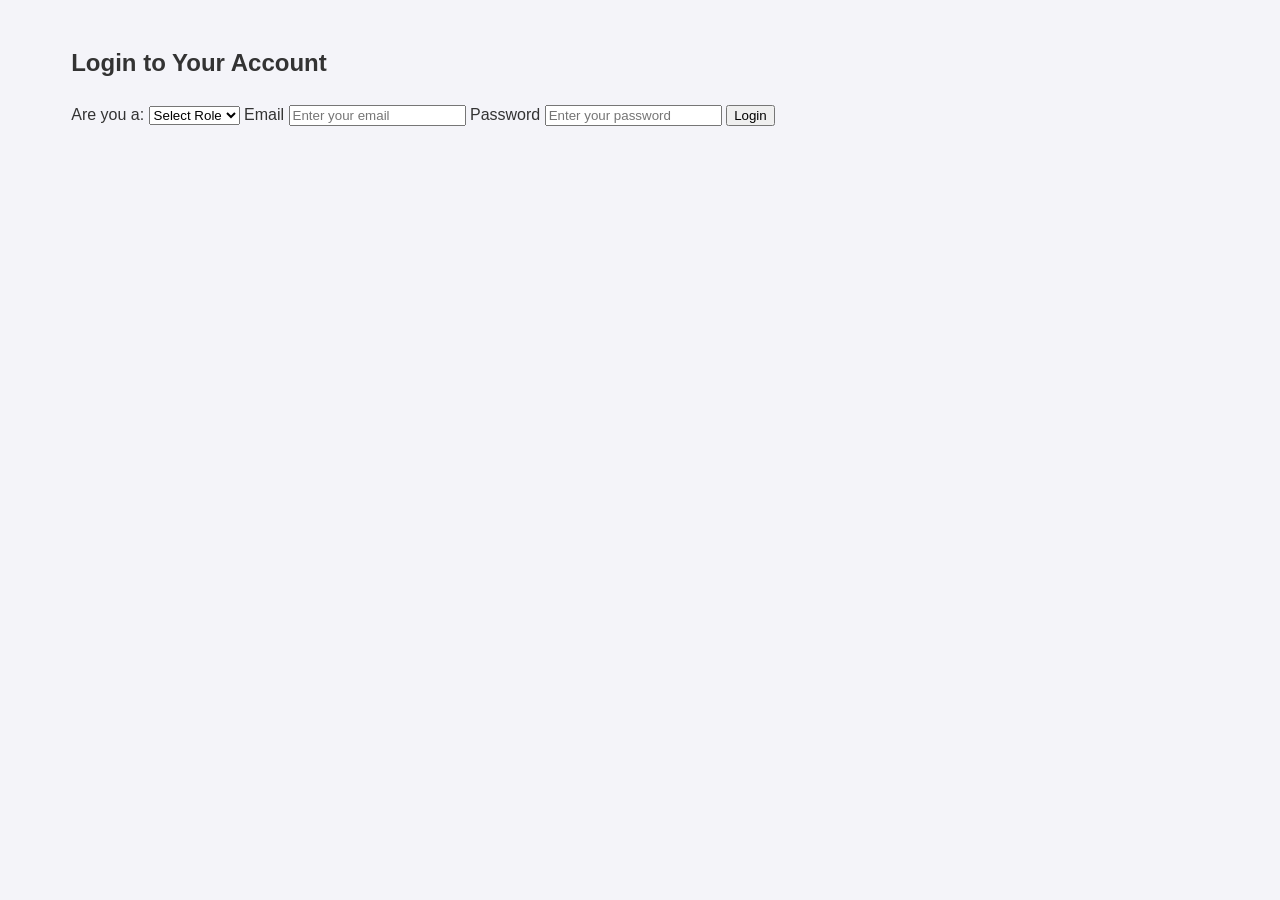
==== Login.html @ ed492e5b "--/public" ====
<!DOCTYPE html>
<html lang="en">
<head>
    <meta charset="UTF-8">
    <meta name="viewport" content="width=device-width, initial-scale=1.0">
    <title>Login - MUSLINK</title>
    <link rel="stylesheet" href="styling.css">
</head>
<body>
    <section class="container">
        <h2>Login to Your Account</h2>
        <form action="/dashboard" method="GET">
            <label for="user-role">Are you a:</label>
            <select name="user-role" id="user-role" required>
                <option value="" disabled selected>Select Role</option>
                <option value="supplier">Supplier</option>
                <option value="buyer">Buyer</option>
            </select>

            <label for="email">Email</label>
            <input type="email" name="email" id="email" placeholder="Enter your email" required>

            <label for="password">Password</label>
            <input type="password" name="password" id="password" placeholder="Enter your password" required>

            <button type="submit">Login</button>
        </form>
    </section>
</body>
</html>
---- styling.css ----
body {
  font-family: Arial, sans-serif;
  background-color: #f4f4f9;
  color: #333;
  line-height: 1.6;
}

.container {
  width: 90%;
  max-width: 1200px;
  margin: 0 auto;
  padding: 1rem;
}

header {
  background-color: #4CAF50;
  color: white;
  padding: 1rem;
  text-align: center;
}

header h1 {
  margin: 0;
}

nav {
  display: flex;
  justify-content: space-around;
  margin: 1rem 0;
}

nav a {
  text-decoration: none;
  padding: 0.5rem 1rem;
  background: #4CAF50;
  color: white;
  border-radius: 5px;
  transition: background 0.3s;
}

nav a:hover {
  background: #388E3C;
}
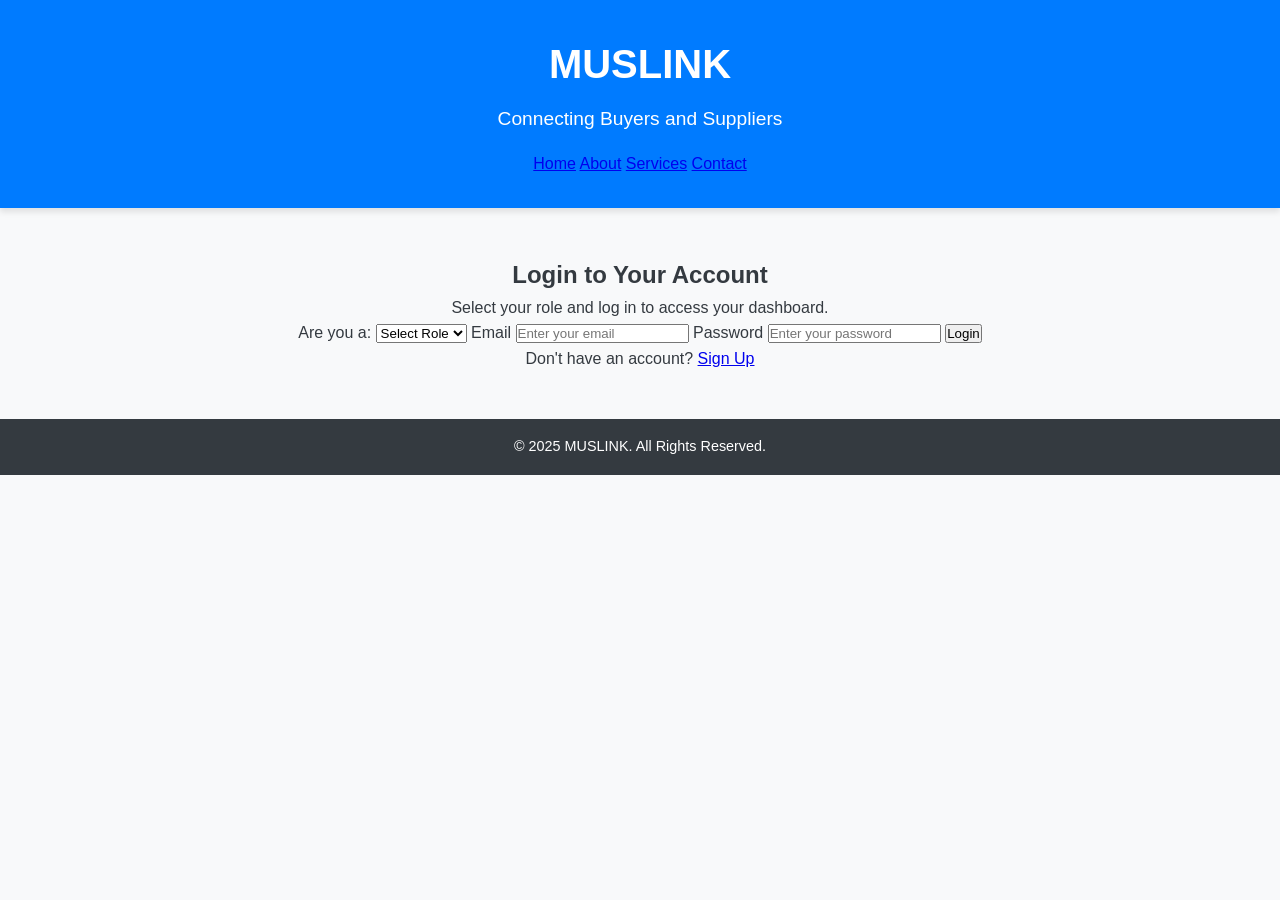
==== commit 668fc912: "Update Login.html" ====
--- a/Login.html
+++ b/Login.html
@@ -3,28 +3,52 @@
 <head>
     <meta charset="UTF-8">
     <meta name="viewport" content="width=device-width, initial-scale=1.0">
-    <title>Login - MUSLINK</title>
+    <title>MUSLINK - Login</title>
     <link rel="stylesheet" href="styling.css">
 </head>
 <body>
-    <section class="container">
-        <h2>Login to Your Account</h2>
-        <form action="/dashboard" method="GET">
-            <label for="user-role">Are you a:</label>
-            <select name="user-role" id="user-role" required>
-                <option value="" disabled selected>Select Role</option>
-                <option value="supplier">Supplier</option>
-                <option value="buyer">Buyer</option>
-            </select>
+    <header>
+        <h1>MUSLINK</h1>
+        <p>Connecting Buyers and Suppliers</p>
+        <nav>
+            <a href="/">Home</a>
+            <a href="/about">About</a>
+            <a href="/services">Services</a>
+            <a href="/contact">Contact</a>
+        </nav>
+    </header>
 
-            <label for="email">Email</label>
-            <input type="email" name="email" id="email" placeholder="Enter your email" required>
+    <main>
+        <section class="container">
+            <h2>Login to Your Account</h2>
+            <p>Select your role and log in to access your dashboard.</p>
 
-            <label for="password">Password</label>
-            <input type="password" name="password" id="password" placeholder="Enter your password" required>
+            <!-- Login Form -->
+            <form action="/login" method="POST">
+                <label for="user-role">Are you a:</label>
+                <select name="user-role" id="user-role" required>
+                    <option value="" disabled selected>Select Role</option>
+                    <option value="supplier">Supplier</option>
+                    <option value="buyer">Buyer</option>
+                </select>
 
-            <button type="submit">Login</button>
-        </form>
-    </section>
+                <label for="email">Email</label>
+                <input type="email" name="email" id="email" placeholder="Enter your email" required>
+
+                <label for="password">Password</label>
+                <input type="password" name="password" id="password" placeholder="Enter your password" required>
+
+                <button type="submit">Login</button>
+            </form>
+
+            <p class="signup-text">
+                Don't have an account? <a href="/signup">Sign Up</a>
+            </p>
+        </section>
+    </main>
+
+    <footer>
+        <p>&copy; 2025 MUSLINK. All Rights Reserved.</p>
+    </footer>
 </body>
 </html>
--- a/styling.css
+++ b/styling.css
@@ -1,43 +1,76 @@
+/* General Reset */
+* {
+  margin: 0;
+  padding: 0;
+  box-sizing: border-box;
+}
+
 body {
   font-family: Arial, sans-serif;
-  background-color: #f4f4f9;
-  color: #333;
+  background-color: #f8f9fa; /* Light gray */
+  color: #343a40; /* Dark gray */
   line-height: 1.6;
 }
 
-.container {
-  width: 90%;
-  max-width: 1200px;
-  margin: 0 auto;
-  padding: 1rem;
+/* Header Styling */
+header {
+  text-align: center;
+  padding: 2rem 0;
+  background-color: #007bff; /* Blue */
+  color: white;
+  box-shadow: 0 4px 6px rgba(0, 0, 0, 0.1);
 }
 
-header {
-  background-color: #4CAF50;
-  color: white;
+header h1 {
+  font-size: 2.5rem;
+  font-weight: bold;
+  margin-bottom: 0.5rem;
+}
+
+header p {
+  font-size: 1.2rem;
+  margin-bottom: 1rem;
+}
+
+/* Main Content */
+.container {
+  max-width: 900px;
+  margin: 2rem auto;
   padding: 1rem;
   text-align: center;
 }
 
-header h1 {
-  margin: 0;
+/* Dashboard Links */
+.dashboard-links {
+  display: flex;
+  justify-content: center;
+  gap: 2rem;
+  margin-top: 2rem;
 }
 
-nav {
-  display: flex;
-  justify-content: space-around;
-  margin: 1rem 0;
+.dashboard-links .btn {
+  display: inline-block;
+  text-decoration: none;
+  color: white;
+  background-color: #007bff; /* Blue */
+  padding: 1rem 2rem;
+  border-radius: 8px;
+  font-size: 1.2rem;
+  font-weight: bold;
+  transition: background 0.3s, transform 0.2s;
 }
 
-nav a {
-  text-decoration: none;
-  padding: 0.5rem 1rem;
-  background: #4CAF50;
-  color: white;
-  border-radius: 5px;
-  transition: background 0.3s;
+.dashboard-links .btn:hover {
+  background-color: #0056b3; /* Darker Blue */
+  transform: scale(1.05);
 }
 
-nav a:hover {
-  background: #388E3C;
+/* Footer Styling */
+footer {
+  text-align: center;
+  padding: 1rem;
+  background-color: #343a40; /* Dark Gray */
+  color: white;
+  margin-top: 2rem;
+  font-size: 0.9rem;
 }
